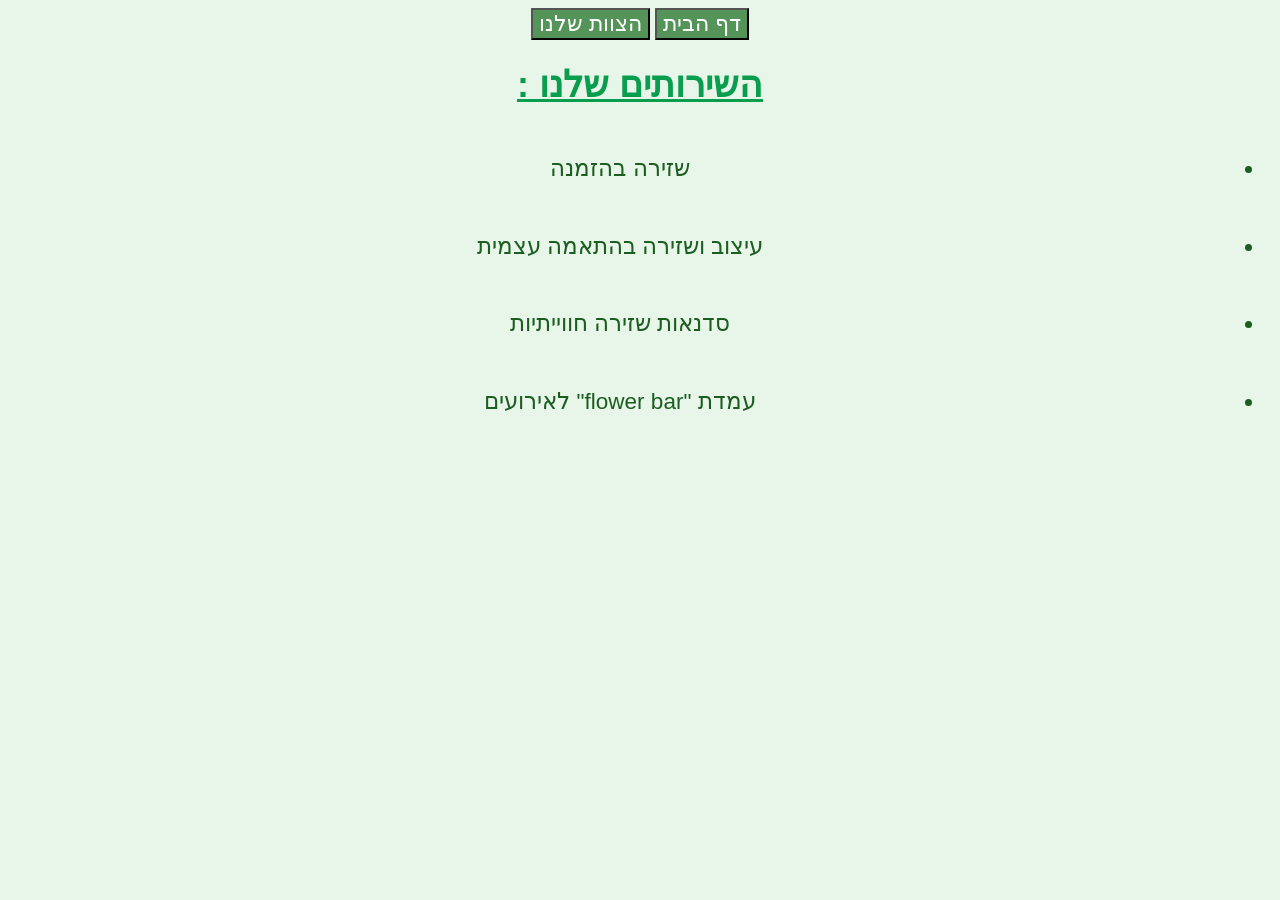
==== services.html @ cfd2186b "Initial commit" ====
<!DOCTYPE html>
<html lang="en">
<head>
    <meta charset="UTF-8">
    <meta name="viewport" content="width=device-width, initial-scale=1.0">
    <title>שירותי השוזרים</title>
    <link rel = "stylesheet"
    href ="./style.css">
</head>
<body dir="rtl" id="services">
    <nav>
    <button class="btn"><a href="./index.html">דף הבית </a></button>
    <button class="btn"><a href="./team.html">הצוות שלנו </a></button>
    </nav>
    <header>
     <h1>השירותים שלנו : </h1>
     </header>
     <main>
    <ul>
        <li class="service-item">שזירה בהזמנה</li>
        <li class="service-item">עיצוב ושזירה בהתאמה עצמית</li>
        <li class="service-item">סדנאות שזירה חווייתיות</li>
         <li class="service-item">עמדת "flower bar"  לאירועים</li>
    </ul>
    </main>
</body>
</html>
---- style.css ----
html{
     font-size: 18px ;
}
body{
    text-align: center;
    color: #1b5e20;
    font-family: 'Franklin Gothic Medium', 'Arial Narrow', Arial, sans-serif;
}
#index{
    background-color: #f1f8e9;
}
#services{
    background-color: #e8f5e9;
}
#team{
    background-color: #f0f4c3;
}

.link{
    color: #cfdbd5;
}
.link:hover{
    box-shadow: inset 0px 2px 5px #73c99b;  
    color:rgb(221, 98, 194)

}
h1{
      color: #099d4e;
      text-decoration:underline;
}
.service-item{
    padding: 1.4rem;
    font-size: 1.25rem;
}
.service-item:hover{
    box-shadow: inset 0px 2px 5px rgba(221, 98, 194,0.5);
    color:  #73c99b;
};  
.table{
    padding: 1.25rem;
   
}
thead{
    text-decoration: underline ;
    font-size: 1.4rem;
}
.btn{
    background-color: #549458;
    color: white;   
}
.btn:hover {
box-shadow: inset 0px 22px 35px #94caad;    
cursor:pointer;
}
a{
     background-color: #549458;
    color: white;
    text-decoration: none;
    font-size: 1.2rem;
}
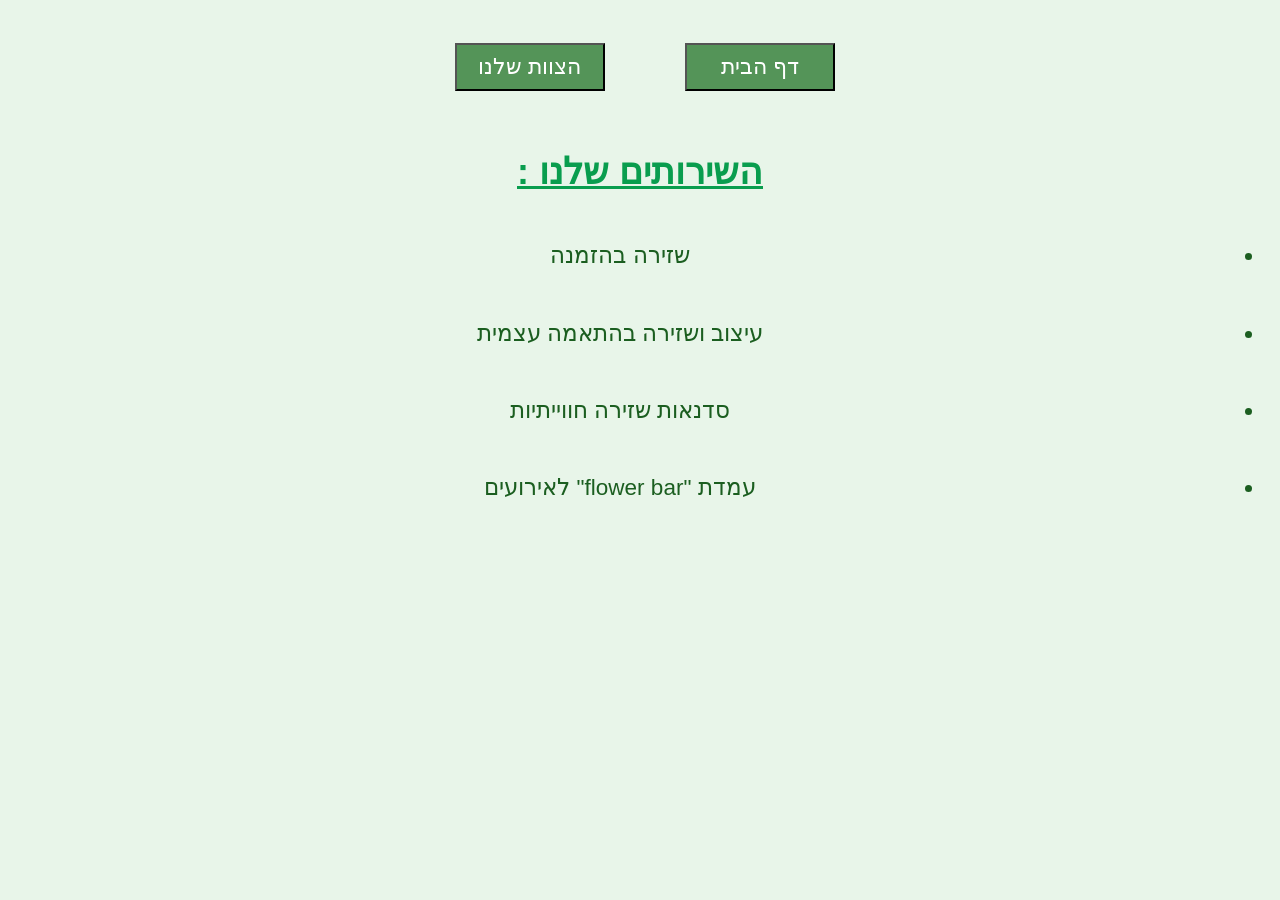
==== commit 16ac1e33: "/ /" ====
--- a/services.html
+++ b/services.html
@@ -4,8 +4,9 @@
     <meta charset="UTF-8">
     <meta name="viewport" content="width=device-width, initial-scale=1.0">
     <title>שירותי השוזרים</title>
-    <link rel = "stylesheet"
-    href ="./style.css">
+    <link rel = "stylesheet" href ="./styles/style.css">
+    <link rel="stylesheet" href="./styles/grid.css">
+</head>
 </head>
 <body dir="rtl" id="services">
     <nav>
--- a/styles/style.css
+++ b/styles/style.css
@@ -0,0 +1,80 @@
+html{
+     font-size: 18px ;
+     text-align: center
+}
+body{
+    color: #1b5e20;
+    font-family: 'Franklin Gothic Medium', 'Arial Narrow', Arial, sans-serif;
+}
+#index{
+    background-color:#e8f5e9;
+}
+#services{
+    background-color: #e8f5e9;
+}
+#team{
+    background-color:#e8f5e9;
+}
+
+.link{
+    color: #1b5e20;
+
+}
+.link:hover{
+    box-shadow: inset 0px 2px 5px #73c99b;  
+    color:rgb(221, 98, 194)
+}
+h1{
+      color: #099d4e;
+      text-decoration:underline;
+      font-size: 2rem;
+}
+.service-item{
+    padding: 1.4rem;
+    font-size: 1.25rem;
+}
+.service-item:hover{
+    box-shadow: inset 0px 20px 20px rgba(198, 117, 174 , 0.5);
+    color:  #73c99b;
+}
+table,
+th,
+td,
+tr
+{
+    border-collapse: collapse;
+    border: 0.1rem solid rgb(6, 52, 13);
+    text-align: center;
+}
+th, td{
+    padding:1rem;
+    color: #1b5e20;
+}
+
+table{
+    margin: 1rem auto;
+    width: 70%;
+}
+   
+.btn{
+    background-color: #549458;
+    color: white;  
+    margin: 0.3rem;
+    padding: 0.3rem;
+    text-decoration: none;
+}
+.btn:hover {
+box-shadow: inset 10px 20px 35px #94caad;    
+cursor:pointer;
+}
+a{
+    color: white;
+    text-decoration: none;
+    font-size: 1.2rem;
+}
+p{
+    font-size:1.2rem;
+    line-height: 1.8;
+}
+
+
--- a/styles/grid.css
+++ b/styles/grid.css
@@ -0,0 +1,15 @@
+nav{
+    display: grid;
+   grid-template-columns: 2fr 2fr;
+    gap: 60px;
+    justify-content:center;
+    align-items:center;
+    padding:30px;
+    margin: 0 auto;
+max-width:400px;
+.btn{
+width: 150px;
+text-align: center;
+padding: 0.5rem;
+}  
+}
